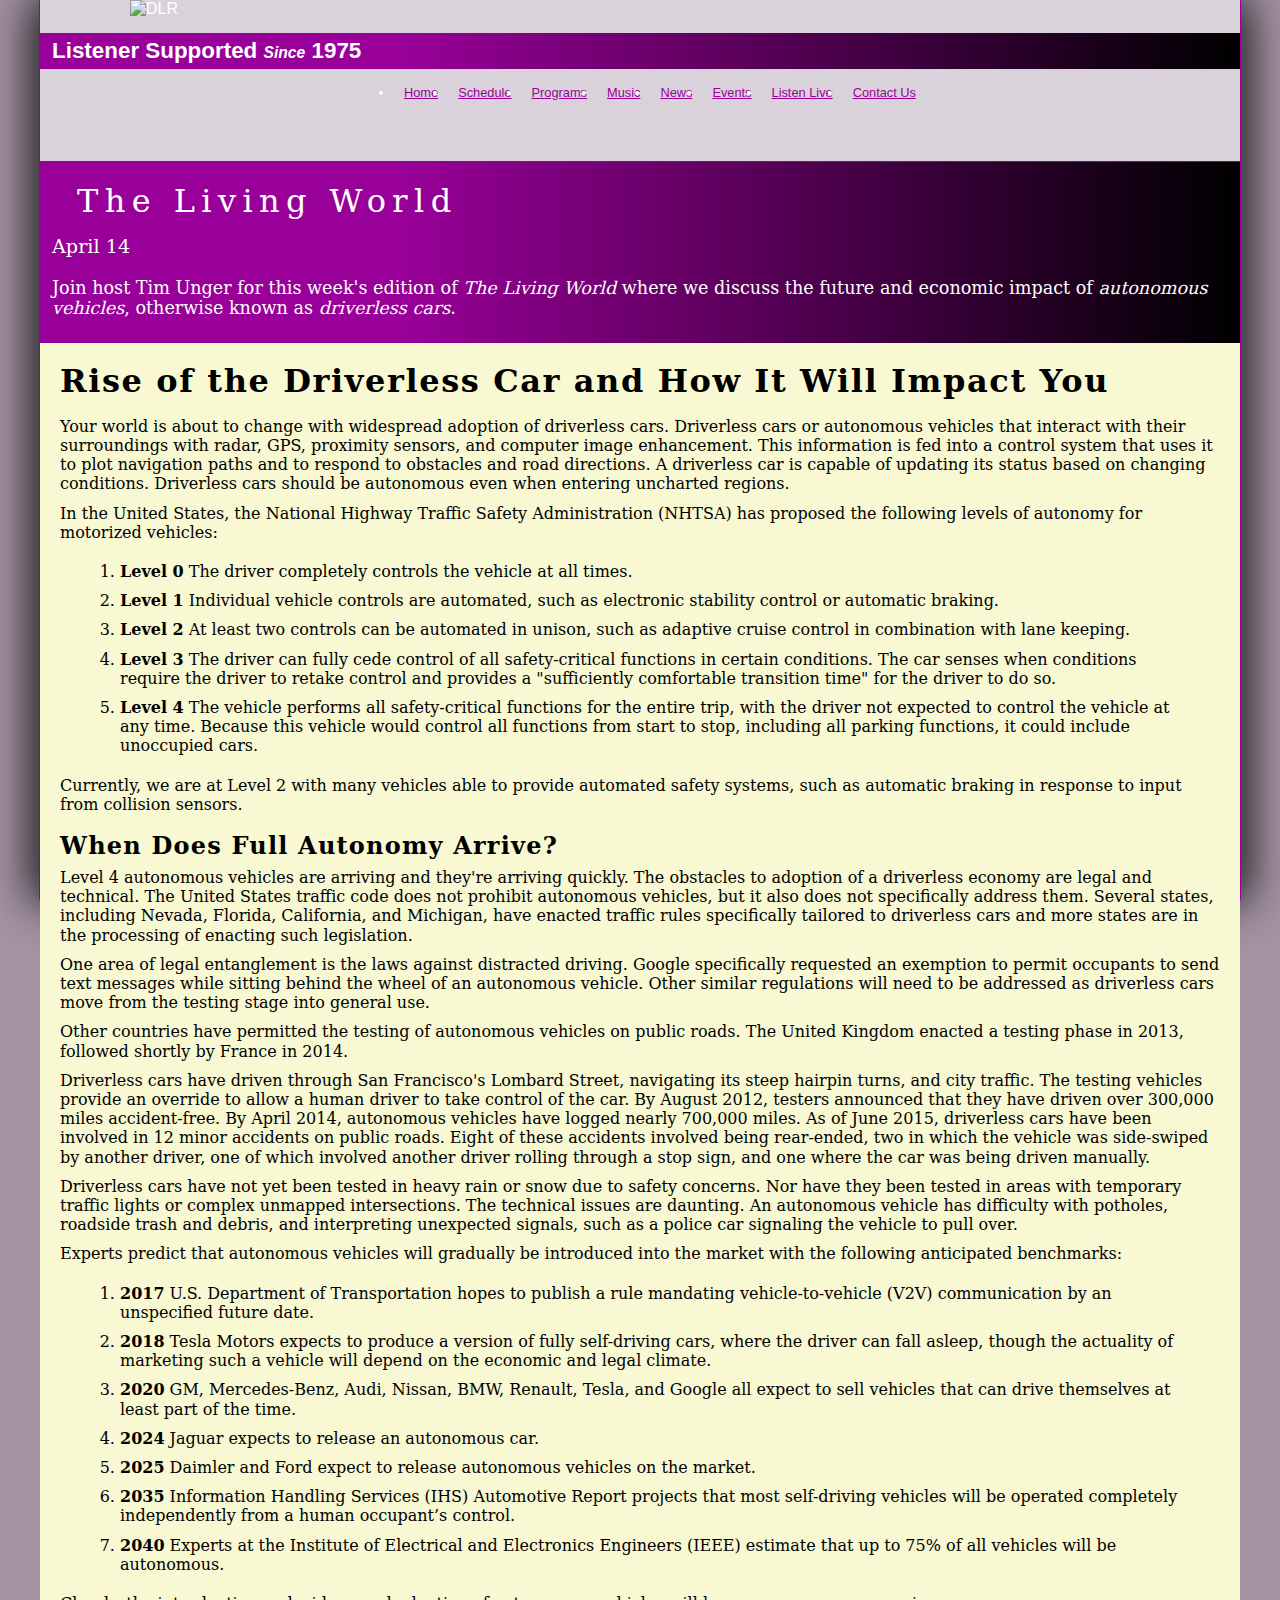
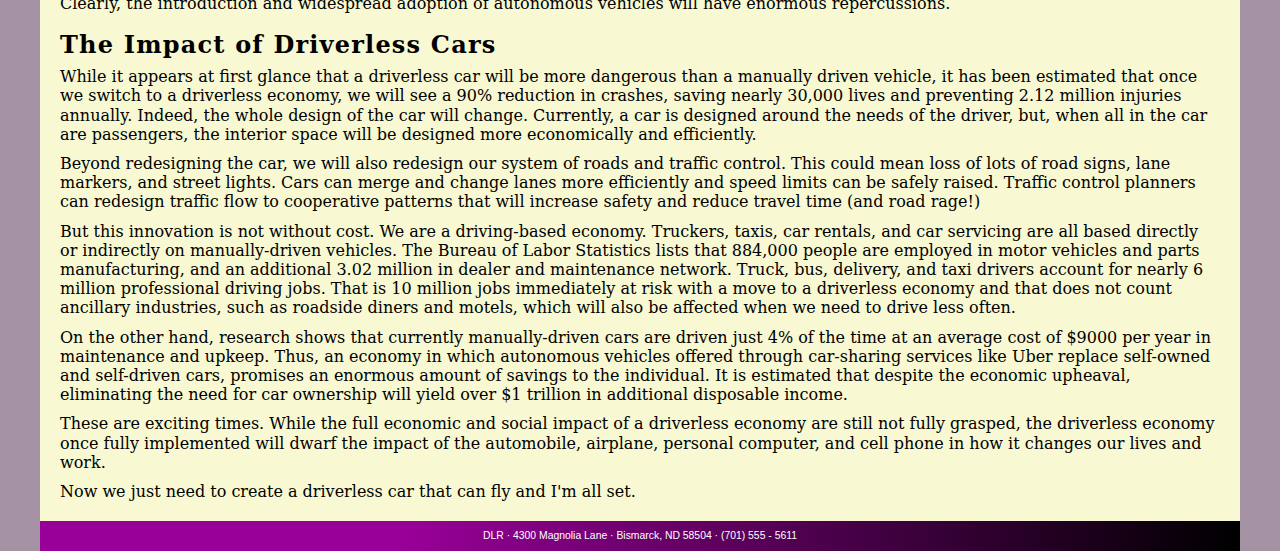
==== dlr_lw0414.html @ 4589e113 "First work session" ====
﻿<!DOCTYPE html>
<html>
<head>
   <!--
      New Perspectives on HTML5 and CSS3, 7th Edition
      Tutorial 6
      Tutorial Case

      The Living World: April 14
   Author: Jose Felix
   Date:   12.6.18
      Filename:   dlr_lw0414.html

   -->
   
   <meta charset="utf-8" />
   <meta name="viewport" content="width=device-width, initial-scale=1" />
   <title>The Living World: April 14</title>
   <link href="dlr_reset.css" rel="stylesheet" />
   <link href="dlr_lw.css" rel="stylesheet" />      
</head>

<body>
   <header>
      <img src="dlr_logo.png" alt="DLR" id="logo" />     
      <h1>Listener Supported <em>Since</em> 1975</h1>
      <nav>
         <a id="navicon" href="#"><img src="dlr_navicon.png" alt="" /></a>
         <ul>
            <li><a href="index.html">Home</a></li>
            <li><a href="#">Schedule</a></li>
            <li><a href="#">Programs</a></li>
            <li><a href="#">Music</a></li>
            <li><a href="#">News</a></li>
            <li><a href="#">Events</a></li>
            <li><a href="#">Listen Live</a></li>
            <li><a href="#">Contact Us</a></li>
         </ul>
      </nav>
    
   </header>
            
   <div id="container">   
      <header> 
         <img src="dlr_photo1.png" alt="" id="host" />           
         <h1>The Living World</h1>
         <h2>April 14</h2>
         <p>Join host Tim Unger for this week's edition of 
            <cite>The Living World</cite> where we discuss the future and 
            economic impact of <em>autonomous vehicles</em>, otherwise known
            as <em>driverless cars</em>.</p>
      </header>
      
      <article>
         <h1>Rise of the Driverless Car and How It Will Impact You</h1>
         <p>Your world is about to change with widespread adoption of driverless cars.
            Driverless cars or autonomous vehicles that interact with
            their surroundings with radar, GPS, proximity sensors, and computer image enhancement.
            This information is fed into a control system that uses it to plot navigation paths
            and to respond to obstacles and road directions. A driverless car is capable of updating
            its status based on changing conditions. Driverless cars should be autonomous even when 
            entering uncharted regions.</p>
         <p>In the United States, the National Highway Traffic Safety Administration (NHTSA) has 
            proposed the following levels of autonomy for motorized vehicles:</p>
         <ol>
            <li><strong>Level 0</strong> The driver completely controls the vehicle at all times.</li>
            <li><strong>Level 1</strong> Individual vehicle controls are automated, such as electronic 
            stability control or automatic braking.</li> 
            <li><strong>Level 2</strong> At least two controls can be automated in unison, such as 
            adaptive cruise control in combination with lane keeping.</li>
            <li><strong> Level 3</strong> The driver can fully cede control of all safety-critical 
            functions in certain conditions. The car senses when conditions require the driver to 
            retake control and provides a "sufficiently comfortable transition time" for the 
            driver to do so.</li>
            <li><strong>Level 4</strong> The vehicle performs all safety-critical functions for the 
            entire trip, with the driver not expected to control the vehicle at any time. Because this 
            vehicle would control all functions from start to stop, including all parking functions, 
            it could include unoccupied cars.</li>
         </ol>
         <p>Currently, we are at Level 2 with many vehicles able to provide automated safety systems, such as
            automatic braking in response to input from collision sensors. 
         <h2>When Does Full Autonomy Arrive?</h2>
         <p>Level 4 autonomous vehicles are arriving and they're arriving quickly. The obstacles to adoption
            of a driverless economy are legal and technical. The United States traffic code does not 
            prohibit autonomous vehicles, but it also does not specifically address them. Several states,
            including Nevada, Florida, California, and Michigan, have enacted traffic rules specifically
            tailored to driverless cars and more states are in the processing of enacting such legislation.</p>
         <p>One area of legal entanglement is the laws against distracted driving. Google specifically requested
            an exemption to permit occupants to send text messages while sitting behind the wheel of an
            autonomous vehicle. Other similar regulations will need to be addressed as driverless cars move
            from the testing stage into general use.</p>
         <p>Other countries have permitted the testing of autonomous vehicles on public roads. The United Kingdom
            enacted a testing phase in 2013, followed shortly by France in 2014.</p>
         <p>Driverless cars have driven through San Francisco's Lombard Street, navigating its steep hairpin turns, 
            and city traffic. The testing vehicles provide an override to allow a human driver to take control 
            of the car. By August 2012, testers announced that they have driven over 300,000 miles accident-free.
            By April 2014, autonomous vehicles have logged nearly 700,000 miles. As of June 2015, driverless cars
            have been involved in 12 minor accidents on public roads. Eight of these accidents involved being 
            rear-ended, two in which the vehicle was side-swiped by another driver, one of which involved 
            another driver rolling through a stop sign, and one where the car was being driven manually.</p>
         <p>Driverless cars have not yet been tested in heavy rain or snow due to safety concerns. 
            Nor have they been tested in areas with temporary traffic lights or complex unmapped intersections.
            The technical issues are daunting. An autonomous vehicle has difficulty with potholes,
            roadside trash and debris, and interpreting unexpected signals, such as a police car signaling the
            vehicle to pull over.</p>
         <p>Experts predict that autonomous vehicles will gradually be introduced into the market with 
            the following anticipated benchmarks:</p>
         <ol>
            <li><strong>2017</strong> U.S. Department of Transportation hopes to publish a rule mandating 
            vehicle-to-vehicle (V2V) communication by an unspecified future date.</li>
            <li><strong>2018</strong> Tesla Motors expects to produce a version of fully self-driving cars, 
            where the driver can fall asleep, though the actuality of marketing such a vehicle will depend on
            the economic and legal climate.</li>
            <li><strong>2020</strong> GM, Mercedes-Benz, Audi, Nissan, BMW, Renault, Tesla, and Google all expect 
            to sell vehicles that can drive themselves at least part of the time.</li>
            <li><strong>2024</strong> Jaguar expects to release an autonomous car.</li>
            <li><strong>2025</strong> Daimler and Ford expect to release autonomous vehicles on the market.</li>
            <li><strong>2035</strong> Information Handling Services (IHS) Automotive Report projects that most self-driving vehicles 
            will be operated completely independently from a human occupant’s control.</li>
            <li><strong>2040</strong> Experts at the Institute of Electrical and Electronics Engineers (IEEE) 
            estimate that up to 75% of all vehicles will be autonomous.
         </ol>
         <p>Clearly, the introduction and widespread adoption of autonomous vehicles will have enormous
            repercussions. </p>
         <h2>The Impact of Driverless Cars</h2>
         <p>While it appears at first glance that a driverless car will be more dangerous than a 
            manually driven vehicle, it has been estimated that once we switch to a driverless
            economy, we will see a 90% reduction in crashes, saving nearly 30,000 lives and 
            preventing 2.12 million injuries annually. Indeed, the whole design of the car will
            change. Currently, a car is designed around the needs of the driver, but, when 
            all in the car are passengers, the interior space will be designed more economically and
            efficiently. </p>
         <p>Beyond redesigning the car, we will also redesign our system of roads and traffic
            control.  This could mean loss of lots of road signs, lane markers, and street lights. 
            Cars can merge and change lanes more efficiently and speed limits can be safely 
            raised. Traffic control planners can redesign traffic flow to cooperative patterns
            that will increase safety and reduce travel time (and road rage!)</p>
         <p>But this innovation is not without cost. We are a driving-based economy. Truckers,
            taxis, car rentals, and car servicing are all based directly or indirectly on
            manually-driven vehicles. The Bureau of Labor Statistics lists that 884,000 people 
            are employed in motor vehicles and parts manufacturing, and an additional 3.02 million in
            dealer and maintenance network. Truck, bus, delivery, and taxi drivers account 
            for nearly 6 million professional driving jobs. That is 10 million jobs immediately at
            risk with a move to a driverless economy and that does not count ancillary industries,
            such as roadside diners and motels, which will also be affected when we need to 
            drive less often. </p>
         <p>On the other hand, research shows that currently manually-driven cars are driven 
            just 4% of the time at an average cost of $9000 per year in maintenance and upkeep.
            Thus, an economy in which autonomous vehicles offered through car-sharing services like
            Uber replace self-owned and self-driven cars, promises an enormous amount of savings 
            to the individual. It is estimated that despite the economic upheaval, eliminating the need 
            for car ownership will yield over $1 trillion in additional disposable income.</p>
         <p>These are exciting times. While the full economic and social impact of a driverless
            economy are still not fully grasped, the driverless economy once fully implemented will dwarf the impact of 
            the automobile, airplane, personal computer, and cell phone in how it changes our
            lives and work.</p>
         <p>Now we just need to create a driverless car that can fly and I'm all set.</p>
      </article>
              
   </div>
   
   <footer>
      DLR &#183; 4300 Magnolia Lane &#183; Bismarck, ND 58504 &#183; (701) 555 - 5611
   </footer>
</body>

</html>
---- dlr_lw.css ----
@charset "utf-8";

/*
   New Perspectives on HTML and CSS
   Tutorial 6
   Tutorial Case

   DLR General Style Sheet
  
   Filename:         dlr_lw.css

*/


/* HTML and Body styles */

html {
   background: url(dlr_back.png), rgb(165, 146, 165);
   font-family: Verdana, Geneva, sans-serif;
   height: 100%;
}

body {
   background-color: white;
   box-shadow: rgb(51, 51, 51) 10px 0px 40px,  rgb(51, 51, 51) -10px 0px 40px;
   border-left: 1px solid rgb(153, 0, 153);
   border-right: 1px solid rgb(153, 0, 153);
   height: 100%;   
   margin: 0px auto;
   min-width: 320px;
   max-width: 1200px;   
   width: 100%;
}

/* Flex Layout */

body {
   display: -webkit-flex;
   display: flex;
   -webkit-flex-flow: column nowrap;
   flex-flow: column nowrap;
}

header, footer {
   -webkit-flex-shrink: 0;
   flex-shrink: 0;
}

div#container {
   -webkit-flex: 1 0 auto;
   flex: 1 0 auto;
}

/* Header styles */

body > header {
   background-color: rgb(218, 210, 218);
   border-bottom: 1px solid rgb(153, 0, 153);
   color: white;
   padding-bottom: 45px;

}

body > header h1 {
   background: linear-gradient(to right, rgb(153, 0, 153) 30%, black);
   color: white;
   font-size: 1.4em;
   padding: 5px 0px 5px 12px;
}

body > header h1 em {
   font-size: 0.7em;
}

body > header img#logo {
   display: block;
   margin: 0px auto;
   width: 85%;
}

/* Navigation list styles */

body > header nav ul li {
   background-color: rgb(218, 210, 218);
   font-size: 0.8em;   
   padding: 0px 10px;
}

body > header nav ul li a {
   color: rgb(153, 0, 153);
   display: block;
   width: 100%;
}

body > header nav ul li a:hover {
   color: white;
   background-color: rgb(153, 0, 153);
}

a#navicon {
   display: none;
}

/* Container Styles */

div#container {
   background: rgb(248, 248, 210);

}

/* Article Styles */

div#container header {
   background: linear-gradient(to right, rgb(153, 0, 153) 30%, black);
   font-family: Constantia, "Lucida Bright", "DejaVu Serif", Georgia, serif;
   color: white;
   padding: 5px 0px 5px 12px;
}

div#container header h1 {
   font-size: 2em;
   letter-spacing: 0.2em;
   line-height: 1.2em;
   margin: 15px 0px 15px 0px;
   font-weight: normal;
}

div#container header h2 {
   font-size: 1.2em;
   margin: 0px 0px 20px 0px; 
   font-weight: normal;
}

div#container header p {
   font-size: 1.1em;
   margin: 0px 10px 20px 0px;
}

div#container img#host {
   float: left;
   margin: 10px 20px 10px 5px;
}  

div#container header:after {
   content: "";
   display: table;
   clear: both;
}

article {
   font-family: Constantia, "Lucida Bright", "DejaVu Serif", Georgia, serif;
   margin: 20px;
}

article h1 {
   font-size: 2em;
   letter-spacing: 0.05em;
   line-height: 1em;
   margin-bottom: 20px;
}

article h2 {
   font-size: 1.5em;
   letter-spacing: 0.05em;
   line-height: 1em;
   margin-bottom: 10px;
}

article p {
   line-height: 1.2em;
   font-size: 1em;
   margin: 0px 0px 10px 0px;
}

article ol {
   font-size: 1em;
   line-height: 1.2em;
   margin: 20px;
}

article ol li {
   margin-bottom: 10px;
}

/* Footer styles */   

footer {
   color: white;    
   background: linear-gradient(to right, rgb(153, 0, 153) 30%, black);   
   font-size: 0.65em;  
   font-style: normal;
   height: 30px;
   line-height: 30px;   
   text-align: center;
  
}

/* ===============================
   Mobile Styles: 0px to 640px 
   ===============================
*/
@media only screen and (max-width: 640px) {
 
   body > header {
      padding-bottom: 0px;
   }
   
   img#logo {
      width: 100%;
   }
   
   a#navicon {
      display: block;
   }
   
   body > header nav ul {
      display: none;
   }
   
   body > header nav ul li {
      font-size: 1em;
      line-height: 1.3em;
      height: 1.3em;
   }
   
   a#navicon:hover+ul, header nav ul:hover {
      display: block;
   }
}

/* =============================================
   Tablet and Desktop Styles: greater than 640px
   =============================================
*/
@media only screen and (min-width: 641px) {


   body > header nav ul {
      display: -webkit-flex;
      display: flex;
      -webkit-flex-flow: row nowrap;
      flex-flow: row nowrap;
      -webkit-justify-content: center;
      justify-content: center;
   }
   
   body > header nav ul li {
      -webkit-flex: 0 1 auto;
      flex: 0 1 auto;
   }
}
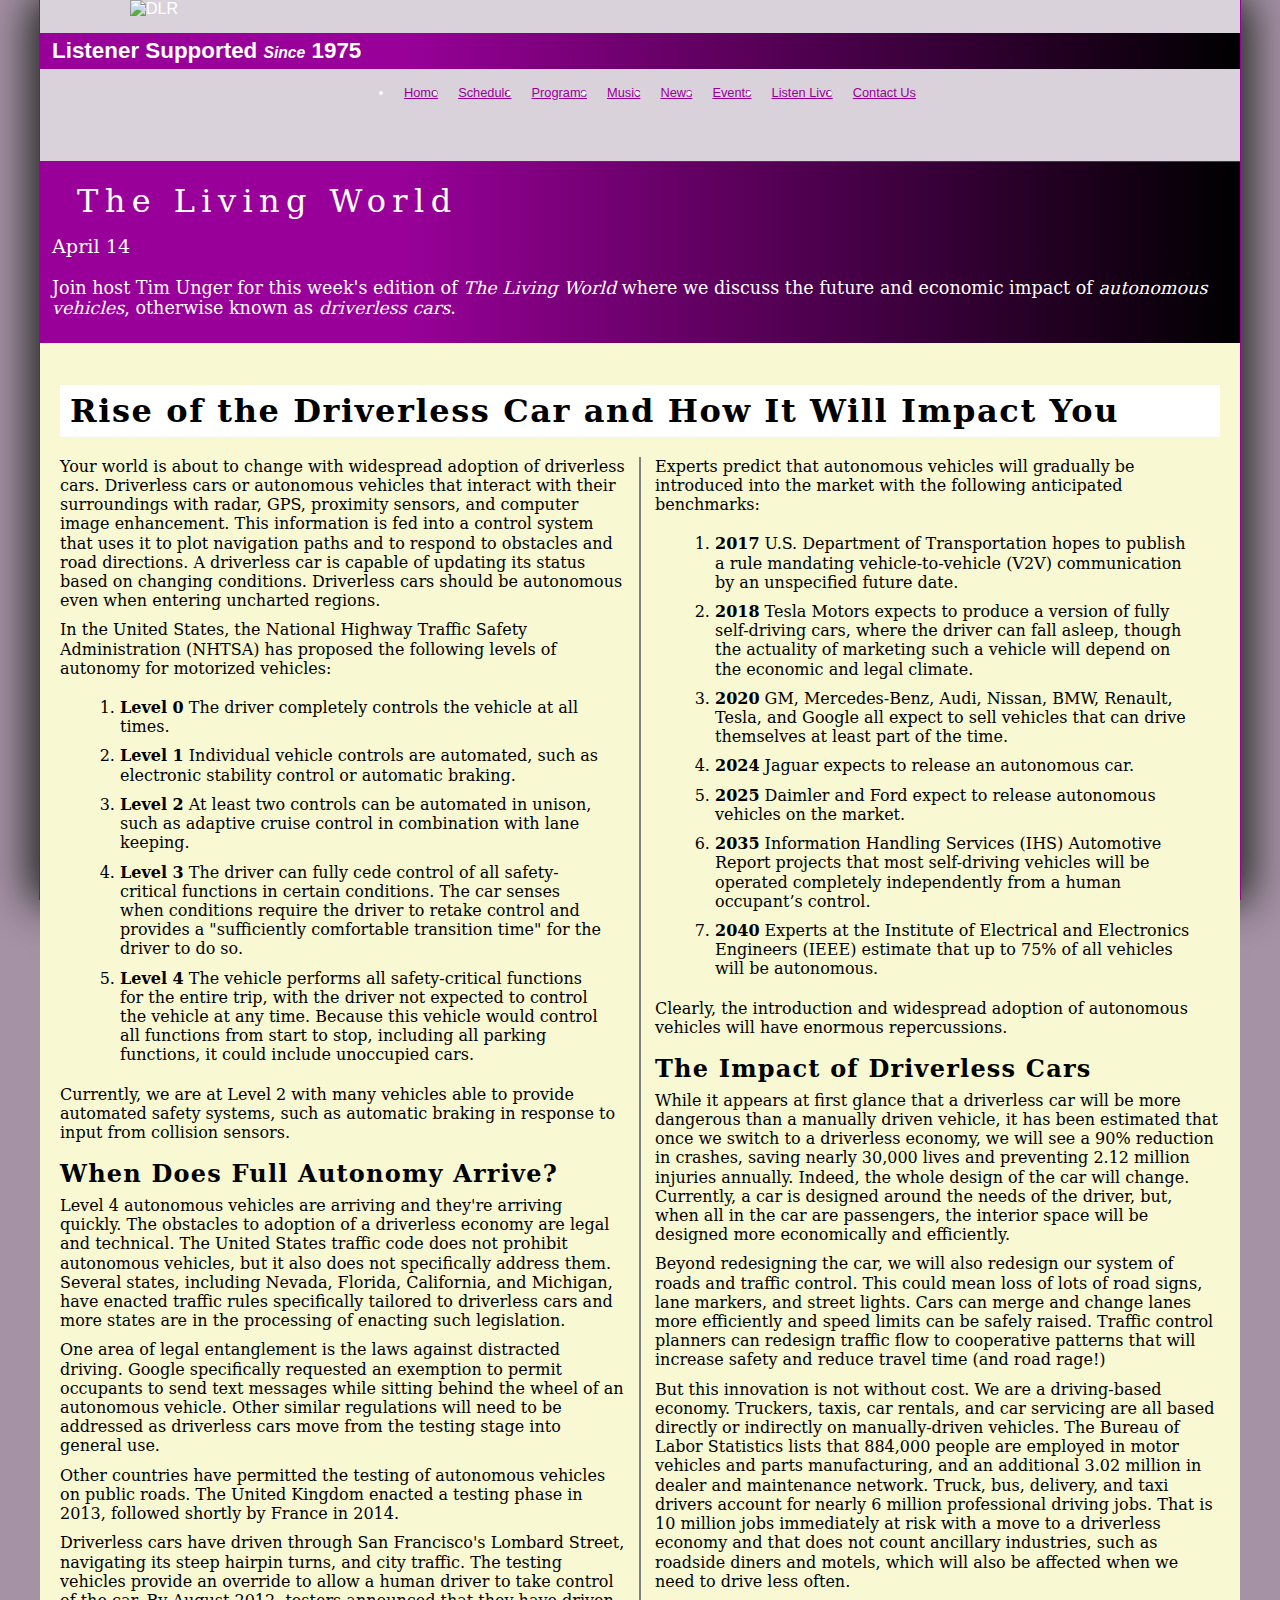
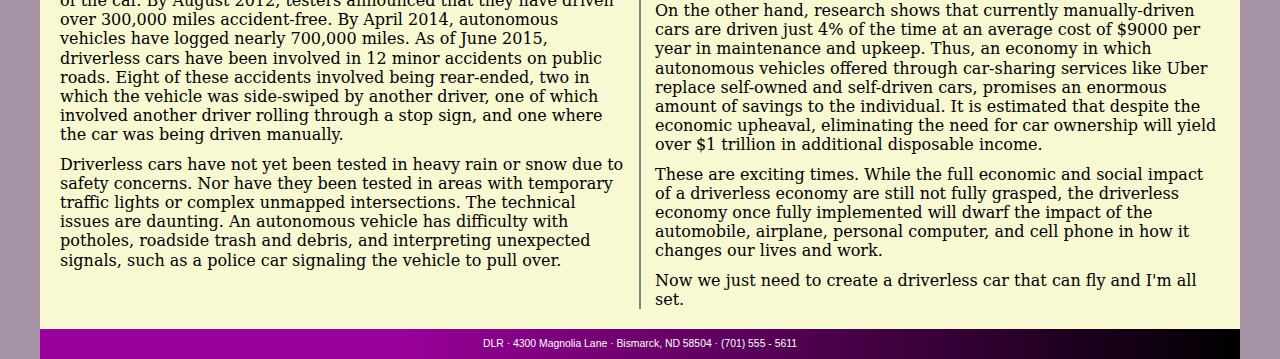
==== commit a3e2bec0: "Final Commit Ready for Review" ====
--- a/dlr_lw0414.html
+++ b/dlr_lw0414.html
@@ -18,6 +18,7 @@
    <title>The Living World: April 14</title>
    <link href="dlr_reset.css" rel="stylesheet" />
    <link href="dlr_lw.css" rel="stylesheet" />      
+   <link rel="stylesheet" href="dlr_columns.css" />
 </head>
 
 <body>
--- a/dlr_columns.css
+++ b/dlr_columns.css
@@ -0,0 +1,45 @@
+@charset "utf-8";
+
+/*
+   New Perspectives on HTML and CSS
+   Tutorial 6
+   Tutorial Case
+
+   Columns Style Sheet
+   Author: Jose Felix
+   Date:   12.6.18
+
+   Filename:         dlr_columns.css
+
+*/
+
+
+
+/* Column Styles */
+@media only screen and (min-width: 641px) {
+    article {
+        -moz-column-count: 2;
+        -webkit-column-count: 2;
+        column-count: 2;
+
+        -moz-column-gap: 30px;
+        -webkit-column-gap: 30px;
+        column-gap: 30px;
+
+        -moz-column-rule: 2px solid grey;
+        -webkit-column-rule: 2px solid grey;
+        column-rule: 2px solid grey;
+
+        widows: 3;
+        orphans: 3;
+    }
+
+    article h1 {
+        -moz-column-span: all;
+        -webkit-column-span: all;
+        column-span: all;
+        padding: 10px;
+        font-size: 2em;
+        background: white;
+    }
+}
